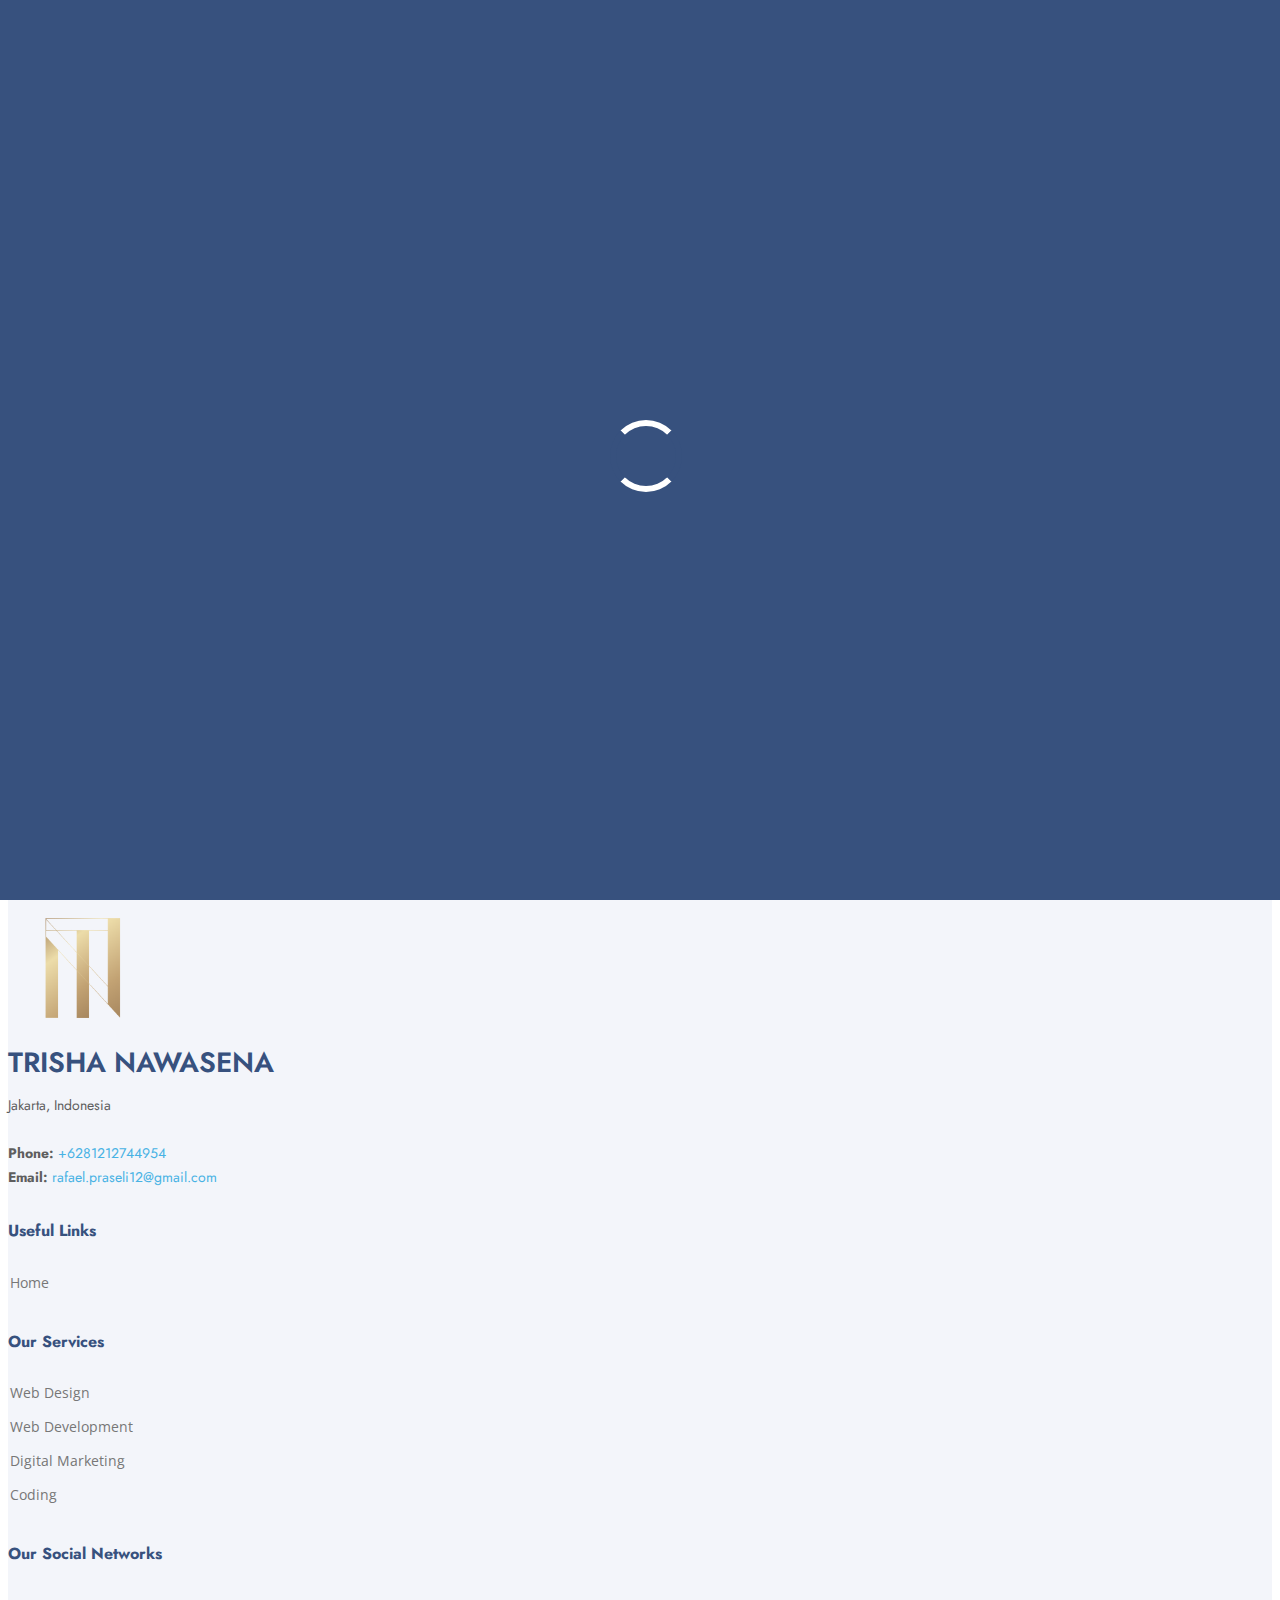
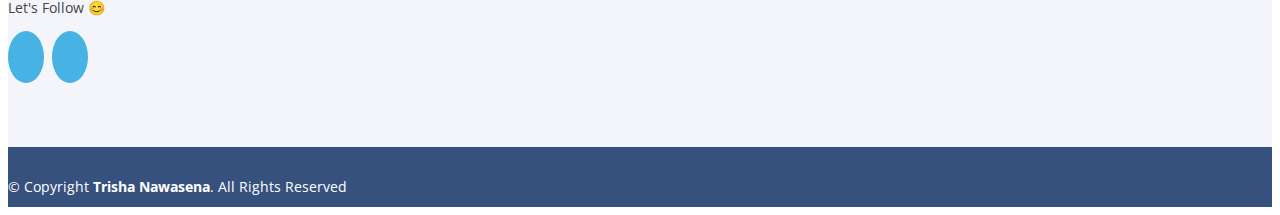
==== code.html @ 4cb22c31 "revisi" ====
<!DOCTYPE html>
<html lang="en">

<head>
  <meta charset="utf-8">
  <meta content="width=device-width, initial-scale=1.0" name="viewport">

  <title>Trisha Nawasena - Code</title>
  <meta content="" name="description">
  <meta content="" name="keywords">

  <!-- Favicons -->
  <link href="assets/img/Logo.png" rel="icon">
  <link href="assets/img/apple-touch-icon.png" rel="apple-touch-icon">

  <!-- Google Fonts -->
  <link href="https://fonts.googleapis.com/css?family=Open+Sans:300,300i,400,400i,600,600i,700,700i|Jost:300,300i,400,400i,500,500i,600,600i,700,700i|Poppins:300,300i,400,400i,500,500i,600,600i,700,700i" rel="stylesheet">

  <!-- Vendor CSS Files -->
  <link href="assets/vendor/aos/aos.css" rel="stylesheet">
  <link href="assets/vendor/bootstrap/css/bootstrap.min.css" rel="stylesheet">
  <link href="assets/vendor/bootstrap-icons/bootstrap-icons.css" rel="stylesheet">
  <link href="assets/vendor/boxicons/css/boxicons.min.css" rel="stylesheet">
  <link href="assets/vendor/glightbox/css/glightbox.min.css" rel="stylesheet">
  <link href="assets/vendor/remixicon/remixicon.css" rel="stylesheet">
  <link href="assets/vendor/swiper/swiper-bundle.min.css" rel="stylesheet">

  <!-- Template Main CSS File -->
  <link href="assets/css/style.css" rel="stylesheet">

  <!-- =======================================================
  * Template Name: Arsha - v4.9.0
  * Template URL: https://bootstrapmade.com/arsha-free-bootstrap-html-template-corporate/
  * Author: BootstrapMade.com
  * License: https://bootstrapmade.com/license/
  ======================================================== -->
</head>

<body>

  <!-- ======= Header ======= -->
  <header id="header" class="fixed-top header-inner-pages">
    <div class="container d-flex align-items-center">

      <h1 class="logo me-auto"><a href="index.html">Trisha Nawasena</a></h1>
      <!-- Uncomment below if you prefer to use an image logo -->
      <!-- <a href="index.html" class="logo me-auto"><img src="assets/img/logo.png" alt="" class="img-fluid"></a>-->

      <nav id="navbar" class="navbar">
        <ul>
            <li><a class="nav-link scrollto " href="index.html">Home</a></li>
            <li><a class="nav-link scrollto" href="index.html#about">About</a></li>
            <li class="dropdown"><a href="#"><span>Service</span> <i class="bi bi-chevron-down"></i></a>
              <ul>
                <li><a href="design.html">Design</a></li>
                <li><a href="webdev.html">Web Development</a></li>
                <li><a href="digitalmarket.html">Digital Marketing</a></li>
                <li><a href="code.html">Coding</a></li>
              </ul>
            </li>
            <li><a class="nav-link scrollto" href="index.html#portfolio">Portfolio</a></li>
            <li><a class="nav-link scrollto" href="index.html#pricing">Paket</a></li>
            <li><a class="nav-link scrollto" href="index.html#contact">Contact</a></li>
        </ul>
        <i class="bi bi-list mobile-nav-toggle"></i>
      </nav><!-- .navbar -->

    </div>
  </header><!-- End Header -->

    </div>
  </header><!-- End Header -->

  <main id="main">

    <!-- ======= Breadcrumbs ======= -->
    <section id="breadcrumbs" class="breadcrumbs">
      <div class="container">

        <h2>Code</h2>

      </div>
    </section><!-- End Breadcrumbs -->

    <section id="portfolio-details" class="portfolio-details">
        <div class="container">
  
          <div class="row gy-10">
  
            <div class="col-lg-16">
              <div class="portfolio-service-slider swiper">
                <div class="swiper-wrapper align-items-center">
  
                  <div class="portfolio-description">
                  <center>
                  <img src="assets/img/web4.jpg"></center> <br>
                  <p>
                    <strong>Apa itu Coding?</strong><br><br>
                    Coding adalah salah satu tindakan dari langkah-langkah pemrograman dengan menuliskan kode atau skrip dalam bahasa pemrograman. Supaya skrip tersebut dapat dipahami oleh komputer, maka saat proses coding kamu harus mengikuti aturan sintaks yang berlaku. Aturan sintaks sangat tergantung dari bahasa pemrograman apa yang kamu gunakan saat menuliskan skrip.
                    <br><br>
                    Dengan kata lain coding merupakan kegiatan yang dimana kamu memberitahukan komputer apa yang harus dia kerjakan untuk kamu. Sebuah kode yang ada pada skrip bisa diibaratkan layaknya bahasa sehari-hari. Setiap kode yang kamu tulis akan membantu komputer untuk mengetahui dan memahami apa yang ingin kamu lakukan pada komputer. Komputer akan menerima perintah ini dan komputer akan melakukan operasi berdasarkan perintah yang kamu tuliskan.
                    <br><br><br>
                    <strong>Layanan</strong><br><br>
                    Website yang kami buat merupakan website yang menggunakan html, css, dan js. Jika mau menggunakan wordpress juga bisa saat pemesanan websitenya mau seperti apa. Dan code yang kami gunakan masih bisa di pakai untuk pemula, sehingga gampang untuk mengubah atau menambahkan konten sesuai keinginan.
                  </p>
                  </div>
  
                </div>
              </div>
            </div>
          </div>
  
        </div>
      </section><!-- End Portfolio Details Section -->

  </main><!-- End #main -->

  <!-- ======= Footer ======= -->
  <footer id="footer">

    <div class="footer-top">
      <div class="container">
        <div class="row">

          <div class="col-lg-3 col-md-6 footer-contact">
            <img src="assets/img/Logo.png" style="width:150px;height:150px;">
            <h3>Trisha Nawasena</h3>
            <p>
              Jakarta, Indonesia
              <br><br>
              <strong>Phone:</strong> <a href="tel:+6281212744954">+6281212744954</a><br>
              <strong>Email:</strong> <a href="mailto:rafael.praseli12@gmail.com">rafael.praseli12@gmail.com</a><br>
            </p>
          </div>

          <div class="col-lg-3 col-md-6 footer-links">
            <h4>Useful Links</h4>
            <ul>
              <li><i class="bx bx-chevron-right"></i> <a href="index.html">Home</a></li>
            </ul>
          </div>

          <div class="col-lg-3 col-md-6 footer-links">
            <h4>Our Services</h4>
            <ul>
              <li><i class="bx bx-chevron-right"></i><a href="design.html">Web Design</a></li>
              <li><i class="bx bx-chevron-right"></i><a href="webdev.html">Web Development</a></li>
              <li><i class="bx bx-chevron-right"></i><a href="digitalmarket.html">Digital Marketing</a></li>
              <li><i class="bx bx-chevron-right"></i><a href="code.html">Coding</a></li>
            </ul>
          </div>

          <div class="col-lg-3 col-md-6 footer-links">
            <h4>Our Social Networks</h4>
            <p>Let's Follow 😊</p>
            <div class="social-links mt-3">
              <a class="twitter-bg" href="https://www.instagram.com/trishanawasena.id/"><i class="fab fa-instagram"></i></i></a>
              <a class="linkedin-bg" href="https://www.linkedin.com/in/rafael-praseli-135717194"><i class="fab fa-linkedin-in"></i></a>
            </div>
          </div>

        </div>
      </div>
    </div>

    <div class="container footer-bottom clearfix">
      <div class="copyright">
        &copy; Copyright <strong><span>Trisha Nawasena</span></strong>. All Rights Reserved
      </div>
      <div class="credits">
        <!-- All the links in the footer should remain intact. -->
        <!-- You can delete the links only if you purchased the pro version. -->
        <!-- Licensing information: https://bootstrapmade.com/license/ -->
        <!-- Purchase the pro version with working PHP/AJAX contact form: https://bootstrapmade.com/arsha-free-bootstrap-html-template-corporate/ -->
        
      </div>
    </div>
  </footer><!-- End Footer -->

  <div id="preloader"></div>
  <a href="#" class="back-to-top d-flex align-items-center justify-content-center"><i class="bi bi-arrow-up-short"></i></a>

  <!-- Vendor JS Files -->
  <script src="assets/vendor/aos/aos.js"></script>
  <script src="assets/vendor/bootstrap/js/bootstrap.bundle.min.js"></script>
  <script src="assets/vendor/glightbox/js/glightbox.min.js"></script>
  <script src="assets/vendor/isotope-layout/isotope.pkgd.min.js"></script>
  <script src="assets/vendor/swiper/swiper-bundle.min.js"></script>
  <script src="assets/vendor/waypoints/noframework.waypoints.js"></script>
  <script src="assets/vendor/php-email-form/validate.js"></script>
  <script src="https://kit.fontawesome.com/4a4f94ee48.js" crossorigin="anonymous"></script>

  <!-- Template Main JS File -->
  <script src="assets/js/main.js"></script>

</body>

</html>
---- assets/css/style.css ----
/**
* Template Name: Arsha - v4.9.0
* Template URL: https://bootstrapmade.com/arsha-free-bootstrap-html-template-corporate/
* Author: BootstrapMade.com
* License: https://bootstrapmade.com/license/
*/

/*--------------------------------------------------------------
# General
--------------------------------------------------------------*/
body {
  font-family: "Open Sans", sans-serif;
  color: #444444;
}

a {
  color: #47b2e4;
  text-decoration: none;
}

a:hover {
  color: #73c5eb;
  text-decoration: none;
}

h1,
h2,
h3,
h4,
h5,
h6 {
  font-family: "Jost", sans-serif;
}

/*--------------------------------------------------------------
# Preloader
--------------------------------------------------------------*/
#preloader {
  position: fixed;
  top: 0;
  left: 0;
  right: 0;
  bottom: 0;
  z-index: 9999;
  overflow: hidden;
  background: #37517e;
}

#preloader:before {
  content: "";
  position: fixed;
  top: calc(50% - 30px);
  left: calc(50% - 30px);
  border: 6px solid #37517e;
  border-top-color: #fff;
  border-bottom-color: #fff;
  border-radius: 50%;
  width: 60px;
  height: 60px;
  -webkit-animation: animate-preloader 1s linear infinite;
  animation: animate-preloader 1s linear infinite;
}

@-webkit-keyframes animate-preloader {
  0% {
    transform: rotate(0deg);
  }

  100% {
    transform: rotate(360deg);
  }
}

@keyframes animate-preloader {
  0% {
    transform: rotate(0deg);
  }

  100% {
    transform: rotate(360deg);
  }
}

/*--------------------------------------------------------------
# Back to top button
--------------------------------------------------------------*/
.back-to-top {
  position: fixed;
  visibility: hidden;
  opacity: 0;
  right: 15px;
  bottom: 15px;
  z-index: 996;
  background: #47b2e4;
  width: 40px;
  height: 40px;
  border-radius: 50px;
  transition: all 0.4s;
}

.back-to-top i {
  font-size: 24px;
  color: #fff;
  line-height: 0;
}

.back-to-top:hover {
  background: #6bc1e9;
  color: #fff;
}

.back-to-top.active {
  visibility: visible;
  opacity: 1;
}

/*--------------------------------------------------------------
# Header
--------------------------------------------------------------*/
#header {
  transition: all 0.5s;
  z-index: 997;
  padding: 15px 0;
}

#header.header-scrolled,
#header.header-inner-pages {
  background: #306EFF;
}

#header .logo {
  font-size: 30px;
  margin: 0;
  padding: 0;
  line-height: 1;
  font-weight: 500;
  letter-spacing: 2px;
  text-transform: uppercase;
}

#header .logo a {
  color: #fff;
}

#header .logo img {
  max-height: 40px;
}

/*--------------------------------------------------------------
# Navigation Menu
--------------------------------------------------------------*/
/**
* Desktop Navigation 
*/
.navbar {
  padding: 0;
}

.navbar ul {
  margin: 0;
  padding: 0;
  display: flex;
  list-style: none;
  align-items: center;
}

.navbar li {
  position: relative;
}

.navbar a,
.navbar a:focus {
  display: flex;
  align-items: center;
  justify-content: space-between;
  padding: 10px 0 10px 30px;
  font-size: 15px;
  font-weight: 500;
  color: #fff;
  white-space: nowrap;
  transition: 0.3s;
}

.navbar a i,
.navbar a:focus i {
  font-size: 12px;
  line-height: 0;
  margin-left: 5px;
}

.navbar a:hover,
.navbar .active,
.navbar .active:focus,
.navbar li:hover>a {
  color: #E0DA0B;
}

.navbar .getstarted,
.navbar .getstarted:focus {
  padding: 8px 20px;
  margin-left: 30px;
  border-radius: 50px;
  color: #fff;
  font-size: 14px;
  border: 2px solid #47b2e4;
  font-weight: 600;
}

.navbar .getstarted:hover,
.navbar .getstarted:focus:hover {
  color: #fff;
  background: #31a9e1;
}

.navbar .dropdown ul {
  display: block;
  position: absolute;
  left: 14px;
  top: calc(100% + 30px);
  margin: 0;
  padding: 10px 0;
  z-index: 99;
  opacity: 0;
  visibility: hidden;
  background: #fff;
  box-shadow: 0px 0px 30px rgba(127, 137, 161, 0.25);
  transition: 0.3s;
  border-radius: 4px;
}

.navbar .dropdown ul li {
  min-width: 200px;
}

.navbar .dropdown ul a {
  padding: 10px 20px;
  font-size: 14px;
  text-transform: none;
  font-weight: 500;
  color: #0c3c53;
}

.navbar .dropdown ul a i {
  font-size: 12px;
}

.navbar .dropdown ul a:hover,
.navbar .dropdown ul .active:hover,
.navbar .dropdown ul li:hover>a {
  color: #47b2e4;
}

.navbar .dropdown:hover>ul {
  opacity: 1;
  top: 100%;
  visibility: visible;
}

.navbar .dropdown .dropdown ul {
  top: 0;
  left: calc(100% - 30px);
  visibility: hidden;
}

.navbar .dropdown .dropdown:hover>ul {
  opacity: 1;
  top: 0;
  left: 100%;
  visibility: visible;
}

@media (max-width: 1366px) {
  .navbar .dropdown .dropdown ul {
    left: -90%;
  }

  .navbar .dropdown .dropdown:hover>ul {
    left: -100%;
  }
}

/**
* Mobile Navigation 
*/
.mobile-nav-toggle {
  color: #fff;
  font-size: 28px;
  cursor: pointer;
  display: none;
  line-height: 0;
  transition: 0.5s;
}

.mobile-nav-toggle.bi-x {
  color: #fff;
}

@media (max-width: 991px) {
  .mobile-nav-toggle {
    display: block;
  }

  .navbar ul {
    display: none;
  }
}

.navbar-mobile {
  position: fixed;
  overflow: hidden;
  top: 0;
  right: 0;
  left: 0;
  bottom: 0;
  background: rgba(40, 58, 90, 0.9);
  transition: 0.3s;
  z-index: 999;
}

.navbar-mobile .mobile-nav-toggle {
  position: absolute;
  top: 15px;
  right: 15px;
}

.navbar-mobile ul {
  display: block;
  position: absolute;
  top: 55px;
  right: 15px;
  bottom: 15px;
  left: 15px;
  padding: 10px 0;
  border-radius: 10px;
  background-color: #fff;
  overflow-y: auto;
  transition: 0.3s;
}

.navbar-mobile a,
.navbar-mobile a:focus {
  padding: 10px 20px;
  font-size: 15px;
  color: #37517e;
}

.navbar-mobile a:hover,
.navbar-mobile .active,
.navbar-mobile li:hover>a {
  color: #47b2e4;
}

.navbar-mobile .getstarted,
.navbar-mobile .getstarted:focus {
  margin: 15px;
  color: #37517e;
}

.navbar-mobile .dropdown ul {
  position: static;
  display: none;
  margin: 10px 20px;
  padding: 10px 0;
  z-index: 99;
  opacity: 1;
  visibility: visible;
  background: #fff;
  box-shadow: 0px 0px 30px rgba(127, 137, 161, 0.25);
}

.navbar-mobile .dropdown ul li {
  min-width: 200px;
}

.navbar-mobile .dropdown ul a {
  padding: 10px 20px;
}

.navbar-mobile .dropdown ul a i {
  font-size: 12px;
}

.navbar-mobile .dropdown ul a:hover,
.navbar-mobile .dropdown ul .active:hover,
.navbar-mobile .dropdown ul li:hover>a {
  color: #47b2e4;
}

.navbar-mobile .dropdown>.dropdown-active {
  display: block;
}

/*--------------------------------------------------------------
# Hero Section
--------------------------------------------------------------*/
#hero {
  width: 100%;
  height: 82vh;
  background: linear-gradient(rgba(4, 92, 244, 0.9), rgba(40, 58, 90, 0.9)), url("../img/bromo.jpg") fixed center center;
}

#hero .container {
  padding-top: 72px;
}

#hero h1 {
  margin: 0 0 10px 0;
  font-size: 48px;
  font-weight: 700;
  line-height: 56px;
  color: #fff;
}

#hero h2 {
  color: rgba(255, 255, 255, 0.6);
  margin-bottom: 50px;
  font-size: 24px;
}

#hero .btn-get-started {
  font-family: "Jost", sans-serif;
  font-weight: 500;
  font-size: 16px;
  letter-spacing: 1px;
  display: inline-block;
  padding: 10px 28px 11px 28px;
  border-radius: 50px;
  transition: 0.5s;
  margin: 10px 0 0 0;
  color: #fff;
  background: #E08716;
}

#hero .btn-get-started:hover {
  background: #e0c40b;
}

#hero .btn-watch-video {
  font-size: 16px;
  display: flex;
  align-items: center;
  transition: 0.5s;
  margin: 10px 0 0 25px;
  color: #fff;
  line-height: 1;
}

#hero .btn-watch-video i {
  line-height: 0;
  color: #fff;
  font-size: 32px;
  transition: 0.3s;
  margin-right: 8px;
}

#hero .btn-watch-video:hover i {
  color: #47b2e4;
}

#hero .animated {
  animation: up-down 2s ease-in-out infinite alternate-reverse both;
}

@media (max-width: 991px) {
  #hero {
    height: 100vh;
    text-align: center;
  }

  #hero .animated {
    -webkit-animation: none;
    animation: none;
  }

  #hero .hero-img {
    text-align: center;
  }

  #hero .hero-img img {
    width: 50%;
  }
}

@media (max-width: 768px) {
  #hero h1 {
    font-size: 28px;
    line-height: 36px;
  }

  #hero h2 {
    font-size: 18px;
    line-height: 24px;
    margin-bottom: 30px;
  }

  #hero .hero-img img {
    width: 70%;
  }
}

@media (max-width: 575px) {
  #hero .hero-img img {
    width: 80%;
  }

  #hero .btn-get-started {
    font-size: 16px;
    padding: 10px 24px 11px 24px;
  }
}

@-webkit-keyframes up-down {
  0% {
    transform: translateY(10px);
  }

  100% {
    transform: translateY(-10px);
  }
}

@keyframes up-down {
  0% {
    transform: translateY(10px);
  }

  100% {
    transform: translateY(-10px);
  }
}

/*--------------------------------------------------------------
# Sections General
--------------------------------------------------------------*/
section {
  padding: 60px 0;
  overflow: hidden;
}

.section-bg {
  background-color: #f3f5fa;
}

.section-title {
  text-align: center;
  padding-bottom: 30px;
}

.section-title h2 {
  font-size: 32px;
  font-weight: bold;
  text-transform: uppercase;
  margin-bottom: 20px;
  padding-bottom: 20px;
  position: relative;
  color: #37517e;
}

.section-title h2::before {
  content: "";
  position: absolute;
  display: block;
  width: 120px;
  height: 1px;
  background: #ddd;
  bottom: 1px;
  left: calc(50% - 60px);
}

.section-title h2::after {
  content: "";
  position: absolute;
  display: block;
  width: 40px;
  height: 3px;
  background: #47b2e4;
  bottom: 0;
  left: calc(50% - 20px);
}

.section-title p {
  margin-bottom: 0;
}

/*--------------------------------------------------------------
# Clients
--------------------------------------------------------------*/
.clients {
  padding: 12px 0;
  text-align: center;
}

.clients img {
  max-width: 45%;
  transition: all 0.4s ease-in-out;
  display: inline-block;
  padding: 15px 0;
  filter: grayscale(100);
}

.clients img:hover {
  filter: none;
  transform: scale(1.1);
}

@media (max-width: 768px) {
  .clients img {
    max-width: 40%;
  }
}

/*--------------------------------------------------------------
# About Us
--------------------------------------------------------------*/
.about .content h3 {
  font-weight: 600;
  font-size: 26px;
}

.about .content ul {
  list-style: none;
  padding: 0;
}

.about .content ul li {
  padding-left: 28px;
  position: relative;
}

.about .content ul li+li {
  margin-top: 10px;
}

.about .content ul i {
  position: absolute;
  left: 0;
  top: 2px;
  font-size: 20px;
  color: #47b2e4;
  line-height: 1;
}

.about .content p:last-child {
  margin-bottom: 0;
}

.about .content .btn-learn-more {
  font-family: "Poppins", sans-serif;
  font-weight: 500;
  font-size: 14px;
  letter-spacing: 1px;
  display: inline-block;
  padding: 12px 32px;
  border-radius: 4px;
  transition: 0.3s;
  line-height: 1;
  color: #47b2e4;
  -webkit-animation-delay: 0.8s;
  animation-delay: 0.8s;
  margin-top: 6px;
  border: 2px solid #47b2e4;
}

.about .content .btn-learn-more:hover {
  background: #47b2e4;
  color: #fff;
  text-decoration: none;
}

/*--------------------------------------------------------------
# Why Us
--------------------------------------------------------------*/
.why-us .content {
  padding: 60px 100px 0 100px;
}

.why-us .content h3 {
  font-weight: 400;
  font-size: 34px;
  color: #37517e;
}

.why-us .content h4 {
  font-size: 20px;
  font-weight: 700;
  margin-top: 5px;
}

.why-us .content p {
  font-size: 15px;
  color: #848484;
}

.why-us .img {
  background-size: contain;
  background-repeat: no-repeat;
  background-position: center center;
}

.why-us .accordion-list {
  padding: 0 100px 60px 100px;
}

.why-us .accordion-list ul {
  padding: 0;
  list-style: none;
}

.why-us .accordion-list li+li {
  margin-top: 15px;
}

.why-us .accordion-list li {
  padding: 20px;
  background: #fff;
  border-radius: 4px;
}

.why-us .accordion-list a {
  display: block;
  position: relative;
  font-family: "Poppins", sans-serif;
  font-size: 16px;
  line-height: 24px;
  font-weight: 500;
  padding-right: 30px;
  outline: none;
  cursor: pointer;
}

.why-us .accordion-list span {
  color: #47b2e4;
  font-weight: 600;
  font-size: 18px;
  padding-right: 10px;
}

.why-us .accordion-list i {
  font-size: 24px;
  position: absolute;
  right: 0;
  top: 0;
}

.why-us .accordion-list p {
  margin-bottom: 0;
  padding: 10px 0 0 0;
  text-align: justify;
}

.why-us .accordion-list .icon-show {
  display: none;
}

.why-us .accordion-list a.collapsed {
  color: #343a40;
}

.why-us .accordion-list a.collapsed:hover {
  color: #47b2e4;
}

.why-us .accordion-list a.collapsed .icon-show {
  display: inline-block;
}

.why-us .accordion-list a.collapsed .icon-close {
  display: none;
}

@media (max-width: 1024px) {

  .why-us .content,
  .why-us .accordion-list {
    padding-left: 0;
    padding-right: 0;
  }
}

@media (max-width: 992px) {
  .why-us .img {
    min-height: 400px;
  }

  .why-us .content {
    padding-top: 30px;
  }

  .why-us .accordion-list {
    padding-bottom: 30px;
  }
}

@media (max-width: 575px) {
  .why-us .img {
    min-height: 200px;
  }
}

/*--------------------------------------------------------------
# Skills
--------------------------------------------------------------*/
.skills .content h3 {
  font-weight: 700;
  font-size: 32px;
  color: #37517e;
  font-family: "Poppins", sans-serif;
}

.skills .content ul {
  list-style: none;
  padding: 0;
}

.skills .content ul li {
  padding-bottom: 10px;
}

.skills .content ul i {
  font-size: 20px;
  padding-right: 4px;
  color: #47b2e4;
}

.skills .content p:last-child {
  margin-bottom: 0;
}

.skills .progress {
  height: 60px;
  display: block;
  background: none;
  border-radius: 0;
}

.skills .progress .skill {
  padding: 0;
  margin: 0 0 6px 0;
  text-transform: uppercase;
  display: block;
  font-weight: 600;
  font-family: "Poppins", sans-serif;
  color: #37517e;
}

.skills .progress .skill .val {
  float: right;
  font-style: normal;
}

.skills .progress-bar-wrap {
  background: #e8edf5;
  height: 10px;
}

.skills .progress-bar {
  width: 1px;
  height: 10px;
  transition: 0.9s;
  background-color: #4668a2;
}

/*--------------------------------------------------------------
# Services
--------------------------------------------------------------*/
.services .icon-box {
  box-shadow: 0px 0 25px 0 rgba(0, 0, 0, 0.1);
  padding: 50px 30px;
  transition: all ease-in-out 0.4s;
  background: #fff;
}

.services .icon-box .icon {
  margin-bottom: 10px;
  text-align: center;
}

.services .icon-box .icon i {
  color: #47b2e4;
  font-size: 36px;
  transition: 0.3s;
}

.services .icon-box h4 {
  font-weight: 500;
  margin-bottom: 15px;
  font-size: 24px;
  text-align: center;
}

.services .icon-box h4 a {
  color: #37517e;
  transition: ease-in-out 0.3s;
}

.services .icon-box p {
  line-height: 24px;
  font-size: 14px;
  margin-bottom: 0;
  text-align: center;
}

.services .icon-box:hover {
  transform: translateY(-10px);
}

.services .icon-box:hover h4 a {
  color: #47b2e4;
}

/*--------------------------------------------------------------
# Cta
--------------------------------------------------------------*/
.cta {
  background: linear-gradient(rgba(40, 58, 90, 0.9), rgba(40, 58, 90, 0.9)), url("../img/bromo.jpg") fixed center center;
  background-size: cover;
  padding: 120px 0;
}

.cta h3 {
  color: #fff;
  font-size: 28px;
  font-weight: 700;
}

.cta p {
  color: #fff;
}

.cta .cta-btn {
  font-family: "Jost", sans-serif;
  font-weight: 500;
  font-size: 16px;
  letter-spacing: 1px;
  display: inline-block;
  padding: 12px 40px;
  border-radius: 50px;
  transition: 0.5s;
  margin: 10px;
  border: 2px solid #fff;
  color: #fff;
}

.cta .cta-btn:hover {
  background: #e0c40b;
  border: 2px solid #e0c40b;
}

@media (max-width: 1024px) {
  .cta {
    background-attachment: scroll;
  }
}

@media (min-width: 769px) {
  .cta .cta-btn-container {
    display: flex;
    align-items: center;
    justify-content: flex-end;
  }
}

/*--------------------------------------------------------------
# Portfolio
--------------------------------------------------------------*/
.portfolio #portfolio-flters {
  list-style: none;
  margin-bottom: 20px;
}

.portfolio #portfolio-flters li {
  cursor: pointer;
  display: inline-block;
  margin: 10px 5px;
  font-size: 15px;
  font-weight: 500;
  line-height: 1;
  color: #444444;
  transition: all 0.3s;
  padding: 8px 20px;
  border-radius: 50px;
  font-family: "Poppins", sans-serif;
}

.portfolio #portfolio-flters li:hover,
.portfolio #portfolio-flters li.filter-active {
  background: #47b2e4;
  color: #fff;
}

.portfolio .portfolio-item {
  margin-bottom: 30px;
}

.portfolio .portfolio-item .portfolio-img {
  overflow: hidden;
}

.portfolio .portfolio-item .portfolio-img img {
  transition: all 0.6s;
}

.portfolio .portfolio-item .portfolio-info {
  opacity: 0;
  position: absolute;
  left: 15px;
  bottom: 0;
  z-index: 3;
  right: 15px;
  transition: all 0.3s;
  background: rgba(55, 81, 126, 0.8);
  padding: 10px 15px;
}

.portfolio .portfolio-item .portfolio-info h4 {
  font-size: 18px;
  color: #fff;
  font-weight: 600;
  color: #fff;
  margin-bottom: 0px;
}

.portfolio .portfolio-item .portfolio-info p {
  color: #f9fcfe;
  font-size: 14px;
  margin-bottom: 0;
}

.portfolio .portfolio-item .portfolio-info .preview-link,
.portfolio .portfolio-item .portfolio-info .details-link {
  position: absolute;
  right: 40px;
  font-size: 24px;
  top: calc(50% - 18px);
  color: #fff;
  transition: 0.3s;
}

.portfolio .portfolio-item .portfolio-info .preview-link:hover,
.portfolio .portfolio-item .portfolio-info .details-link:hover {
  color: #47b2e4;
}

.portfolio .portfolio-item .portfolio-info .details-link {
  right: 10px;
}

.portfolio .portfolio-item:hover .portfolio-img img {
  transform: scale(1.15);
}

.portfolio .portfolio-item:hover .portfolio-info {
  opacity: 1;
}

/*--------------------------------------------------------------
# Portfolio Details
--------------------------------------------------------------*/
.portfolio-details {
  padding-top: 40px;
}

.portfolio-details .portfolio-details-slider img {
  width: 100%;
}
.portfolio-details .portfolio-design-slider img {
  width: 70%;
}
.portfolio-details .portfolio-service-slider img {
  width: 100%;
}
.portfolio-details .portfolio-dev-slider img {
  width: 40%;
}

.portfolio-details .portfolio-details-slider .swiper-pagination {
  margin-top: 20px;
  position: relative;
}

.portfolio-details .portfolio-details-slider .swiper-pagination .swiper-pagination-bullet {
  width: 12px;
  height: 12px;
  background-color: #fff;
  opacity: 1;
  border: 1px solid #47b2e4;
}

.portfolio-details .portfolio-details-slider .swiper-pagination .swiper-pagination-bullet-active {
  background-color: #47b2e4;
}

.portfolio-details .portfolio-info {
  padding: 30px;
  box-shadow: 0px 0 30px rgba(55, 81, 126, 0.08);
}

.portfolio-details .portfolio-info h3 {
  font-size: 22px;
  font-weight: 700;
  margin-bottom: 20px;
  padding-bottom: 20px;
  border-bottom: 1px solid #eee;
}

.portfolio-details .portfolio-info ul {
  list-style: none;
  padding: 0;
  font-size: 15px;
}

.portfolio-details .portfolio-info ul li+li {
  margin-top: 10px;
}

.portfolio-details .portfolio-description {
  padding-top: 30px;
}

.portfolio-details .portfolio-description h2 {
  font-size: 26px;
  font-weight: 700;
  margin-bottom: 20px;
}

.portfolio-details .portfolio-description p {
  padding: 0;
  text-align: justify;
}

/*--------------------------------------------------------------
# Team
--------------------------------------------------------------*/
.team .member {
  position: relative;
  box-shadow: 0px 2px 15px rgba(0, 0, 0, 0.1);
  padding: 30px;
  border-radius: 5px;
  background: #fff;
  transition: 0.5s;
}

.team .member .pic {
  overflow: hidden;
  width: 180px;
  border-radius: 50%;
}

.team .member .pic img {
  transition: ease-in-out 0.3s;
}

.team .member:hover {
  transform: translateY(-10px);
}

.team .member .member-info {
  padding-left: 30px;
}

.team .member h4 {
  font-weight: 700;
  margin-bottom: 5px;
  font-size: 20px;
  color: #37517e;
}

.team .member span {
  display: block;
  font-size: 15px;
  padding-bottom: 10px;
  position: relative;
  font-weight: 500;
}

.team .member span::after {
  content: "";
  position: absolute;
  display: block;
  width: 50px;
  height: 1px;
  background: #cbd6e9;
  bottom: 0;
  left: 0;
}

.team .member p {
  margin: 10px 0 0 0;
  font-size: 14px;
}

.team .member .social {
  margin-top: 12px;
  display: flex;
  align-items: center;
  justify-content: flex-start;
}

.team .member .social a {
  transition: ease-in-out 0.3s;
  display: flex;
  align-items: center;
  justify-content: center;
  border-radius: 50px;
  width: 32px;
  height: 32px;
  background: #eff2f8;
}

.team .member .social a i {
  color: #37517e;
  font-size: 16px;
  margin: 0 2px;
}

.team .member .social a:hover {
  background: #47b2e4;
}

.team .member .social a:hover i {
  color: #fff;
}

.team .member .social a+a {
  margin-left: 8px;
}

/*--------------------------------------------------------------
# Pricing
--------------------------------------------------------------*/
.pricing .row {
  padding-top: 40px;
}

.pricing .box {
  padding: 60px 40px;
  box-shadow: 0 3px 20px -2px rgba(20, 45, 100, 0.1);
  background: #fff;
  height: 100%;
  border-top: 4px solid #fff;
  border-radius: 5px;
}

.pricing h3 {
  font-weight: 500;
  margin-bottom: 15px;
  font-size: 20px;
  color: #37517e;
}

.pricing h4 {
  font-size: 48px;
  color: #37517e;
  font-weight: 400;
  font-family: "Jost", sans-serif;
  margin-bottom: 25px;
}

.pricing h4 sup {
  font-size: 28px;
}

.pricing h4 span {
  color: #47b2e4;
  font-size: 18px;
  display: block;
}

.pricing ul {
  padding: 20px 0;
  list-style: none;
  color: #999;
  text-align: left;
  line-height: 20px;
}

.pricing ul li {
  padding: 10px 0 10px 30px;
  position: relative;
}

.pricing ul i {
  color: #28a745;
  font-size: 24px;
  position: absolute;
  left: 0;
  top: 6px;
}

.pricing ul .na {
  color: #ccc;
}

.pricing ul .na i {
  color: #ccc;
}

.pricing ul .na span {
  text-decoration: line-through;
}

.pricing .buy-btn {
  display: inline-block;
  padding: 12px 35px;
  border-radius: 50px;
  color: #47b2e4;
  transition: none;
  font-size: 16px;
  font-weight: 500;
  font-family: "Jost", sans-serif;
  transition: 0.3s;
  border: 1px solid #47b2e4;
}

.pricing .buy-btn:hover {
  background: #47b2e4;
  color: #fff;
}

.pricing .featured {
  border-top-color: #47b2e4;
}

.pricing .featured .buy-btn {
  background: #47b2e4;
  color: #fff;
}

.pricing .featured .buy-btn:hover {
  background: #23a3df;
}

@media (max-width: 992px) {
  .pricing .box {
    max-width: 60%;
    margin: 0 auto 30px auto;
  }
}

@media (max-width: 767px) {
  .pricing .box {
    max-width: 80%;
    margin: 0 auto 30px auto;
  }
}

@media (max-width: 420px) {
  .pricing .box {
    max-width: 100%;
    margin: 0 auto 30px auto;
  }
}

/*--------------------------------------------------------------
# Frequently Asked Questions
--------------------------------------------------------------*/
.faq .faq-list {
  padding: 0 100px;
}

.faq .faq-list ul {
  padding: 0;
  list-style: none;
}

.faq .faq-list li+li {
  margin-top: 15px;
}

.faq .faq-list li {
  padding: 20px;
  background: #fff;
  border-radius: 4px;
  position: relative;
}

.faq .faq-list a {
  display: block;
  position: relative;
  font-family: "Poppins", sans-serif;
  font-size: 16px;
  line-height: 24px;
  font-weight: 500;
  padding: 0 30px;
  outline: none;
  cursor: pointer;
}

.faq .faq-list .icon-help {
  font-size: 24px;
  position: absolute;
  right: 0;
  left: 20px;
  color: #47b2e4;
}

.faq .faq-list .icon-show,
.faq .faq-list .icon-close {
  font-size: 24px;
  position: absolute;
  right: 0;
  top: 0;
}

.faq .faq-list p {
  margin-bottom: 0;
  padding: 10px 0 0 0;
  text-align: justify;
}

.faq .faq-list .icon-show {
  display: none;
}

.faq .faq-list a.collapsed {
  color: #37517e;
  transition: 0.3s;
}

.faq .faq-list a.collapsed:hover {
  color: #47b2e4;
}

.faq .faq-list a.collapsed .icon-show {
  display: inline-block;
}

.faq .faq-list a.collapsed .icon-close {
  display: none;
}

@media (max-width: 1200px) {
  .faq .faq-list {
    padding: 0;
  }
}

/*--------------------------------------------------------------
# Contact
--------------------------------------------------------------*/
.contact .info {
  border-top: 3px solid #47b2e4;
  border-bottom: 3px solid #47b2e4;
  padding: 30px;
  background: #fff;
  width: 100%;
  box-shadow: 0 0 24px 0 rgba(0, 0, 0, 0.1);
}

.contact .info i {
  font-size: 20px;
  color: #47b2e4;
  float: left;
  width: 44px;
  height: 44px;
  background: #e7f5fb;
  display: flex;
  justify-content: center;
  align-items: center;
  border-radius: 50px;
  transition: all 0.3s ease-in-out;
}

.contact .info h4 {
  padding: 0 0 0 60px;
  font-size: 22px;
  font-weight: 600;
  margin-bottom: 5px;
  color: #37517e;
}

.contact .info p {
  padding: 0 0 10px 60px;
  margin-bottom: 20px;
  font-size: 14px;
  color: #6182ba;
}

.contact .info .email p {
  padding-top: 5px;
}

.contact .info .social-links {
  padding-left: 60px;
}

.contact .info .social-links a {
  font-size: 18px;
  display: inline-block;
  background: #333;
  color: #fff;
  line-height: 1;
  padding: 8px 0;
  border-radius: 50%;
  text-align: center;
  width: 36px;
  height: 36px;
  transition: 0.3s;
  margin-right: 10px;
}

.contact .info .social-links a:hover {
  background: #47b2e4;
  color: #fff;
}

.contact .info .email:hover i,
.contact .info .address:hover i,
.contact .info .phone:hover i {
  background: #47b2e4;
  color: #fff;
}

.contact .php-email-form {
  width: 100%;
  border-top: 3px solid #47b2e4;
  border-bottom: 3px solid #47b2e4;
  padding: 30px;
  background: #fff;
  box-shadow: 0 0 24px 0 rgba(0, 0, 0, 0.12);
}

.contact .php-email-form .form-group {
  padding-bottom: 8px;
}

.contact .php-email-form .validate {
  display: none;
  color: red;
  margin: 0 0 15px 0;
  font-weight: 400;
  font-size: 13px;
}

.contact .php-email-form .error-message {
  display: none;
  color: #fff;
  background: #ed3c0d;
  text-align: left;
  padding: 15px;
  font-weight: 600;
}

.contact .php-email-form .error-message br+br {
  margin-top: 25px;
}

.contact .php-email-form .sent-message {
  display: none;
  color: #fff;
  background: #18d26e;
  text-align: center;
  padding: 15px;
  font-weight: 600;
}

.contact .php-email-form .loading {
  display: none;
  background: #fff;
  text-align: center;
  padding: 15px;
}

.contact .php-email-form .loading:before {
  content: "";
  display: inline-block;
  border-radius: 50%;
  width: 24px;
  height: 24px;
  margin: 0 10px -6px 0;
  border: 3px solid #18d26e;
  border-top-color: #eee;
  -webkit-animation: animate-loading 1s linear infinite;
  animation: animate-loading 1s linear infinite;
}

.contact .php-email-form .form-group {
  margin-bottom: 20px;
}

.contact .php-email-form label {
  padding-bottom: 8px;
}

.contact .php-email-form input,
.contact .php-email-form textarea {
  border-radius: 0;
  box-shadow: none;
  font-size: 14px;
  border-radius: 4px;
}

.contact .php-email-form input:focus,
.contact .php-email-form textarea:focus {
  border-color: #47b2e4;
}

.contact .php-email-form input {
  height: 44px;
}

.contact .php-email-form textarea {
  padding: 10px 12px;
}

.contact .php-email-form button[type=submit] {
  background: #47b2e4;
  border: 0;
  padding: 12px 34px;
  color: #fff;
  transition: 0.4s;
  border-radius: 50px;
}

.contact .php-email-form button[type=submit]:hover {
  background: #209dd8;
}

@-webkit-keyframes animate-loading {
  0% {
    transform: rotate(0deg);
  }

  100% {
    transform: rotate(360deg);
  }
}

@keyframes animate-loading {
  0% {
    transform: rotate(0deg);
  }

  100% {
    transform: rotate(360deg);
  }
}

/*--------------------------------------------------------------
# Breadcrumbs
--------------------------------------------------------------*/
.breadcrumbs {
  padding: 15px 0;
  background: #f3f5fa;
  min-height: 40px;
  margin-top: 72px;
}

@media (max-width: 992px) {
  .breadcrumbs {
    margin-top: 68px;
  }
}

.breadcrumbs h2 {
  font-size: 28px;
  font-weight: 600;
  color: #37517e;
}

.breadcrumbs ol {
  display: flex;
  flex-wrap: wrap;
  list-style: none;
  padding: 0 0 10px 0;
  margin: 0;
  font-size: 14px;
}

.breadcrumbs ol li+li {
  padding-left: 10px;
}

.breadcrumbs ol li+li::before {
  display: inline-block;
  padding-right: 10px;
  color: #4668a2;
  content: "/";
}

/*--------------------------------------------------------------
# Footer
--------------------------------------------------------------*/
#footer {
  font-size: 14px;
  background: #37517e;
}

#footer .footer-newsletter {
  padding: 50px 0;
  background: #f3f5fa;
  text-align: center;
  font-size: 15px;
  color: #444444;
}

#footer .footer-newsletter h4 {
  font-size: 24px;
  margin: 0 0 20px 0;
  padding: 0;
  line-height: 1;
  font-weight: 600;
  color: #37517e;
}

#footer .footer-newsletter form {
  margin-top: 30px;
  background: #fff;
  padding: 6px 10px;
  position: relative;
  border-radius: 50px;
  box-shadow: 0px 2px 15px rgba(0, 0, 0, 0.06);
  text-align: left;
}

#footer .footer-newsletter form input[type=email] {
  border: 0;
  padding: 4px 8px;
  width: calc(100% - 100px);
}

#footer .footer-newsletter form input[type=submit] {
  position: absolute;
  top: 0;
  right: 0;
  bottom: 0;
  border: 0;
  background: none;
  font-size: 16px;
  padding: 0 20px;
  background: #47b2e4;
  color: #fff;
  transition: 0.3s;
  border-radius: 50px;
  box-shadow: 0px 2px 15px rgba(0, 0, 0, 0.1);
}

#footer .footer-newsletter form input[type=submit]:hover {
  background: #209dd8;
}

#footer .footer-top {
  padding: 60px 0 30px 0;
  background: #f3f5fa;
}

#footer .footer-top .footer-contact {
  margin-bottom: 30px;
}

#footer .footer-top .footer-contact h3 {
  font-size: 28px;
  margin: 0 0 10px 0;
  padding: 2px 0 2px 0;
  line-height: 1;
  text-transform: uppercase;
  font-weight: 600;
  color: #37517e;
}

#footer .footer-top .footer-contact p {
  font-size: 14px;
  line-height: 24px;
  margin-bottom: 0;
  font-family: "Jost", sans-serif;
  color: #5e5e5e;
}

#footer .footer-top h4 {
  font-size: 16px;
  font-weight: bold;
  color: #37517e;
  position: relative;
  padding-bottom: 12px;
}

#footer .footer-top .footer-links {
  margin-bottom: 30px;
}

#footer .footer-top .footer-links ul {
  list-style: none;
  padding: 0;
  margin: 0;
}

#footer .footer-top .footer-links ul i {
  padding-right: 2px;
  color: #47b2e4;
  font-size: 18px;
  line-height: 1;
}

#footer .footer-top .footer-links ul li {
  padding: 10px 0;
  display: flex;
  align-items: center;
}

#footer .footer-top .footer-links ul li:first-child {
  padding-top: 0;
}

#footer .footer-top .footer-links ul a {
  color: #777777;
  transition: 0.3s;
  display: inline-block;
  line-height: 1;
}

#footer .footer-top .footer-links ul a:hover {
  text-decoration: none;
  color: #47b2e4;
}

#footer .footer-top .social-links a {
  font-size: 18px;
  display: inline-block;
  background: #47b2e4;
  color: #fff;
  line-height: 1;
  padding: 8px 0;
  margin-right: 4px;
  border-radius: 50%;
  text-align: center;
  width: 36px;
  height: 36px;
  transition: 0.3s;
}

#footer .footer-top .social-links a:hover {
  background: #209dd8;
  color: #fff;
  text-decoration: none;
}

#footer .footer-bottom {
  padding-top: 30px;
  padding-bottom: 30px;
  color: #fff;
}

#footer .copyright {
  float: left;
}

#footer .credits {
  float: right;
  font-size: 13px;
}

#footer .credits a {
  transition: 0.3s;
}

@media (max-width: 768px) {
  #footer .footer-bottom {
    padding-top: 20px;
    padding-bottom: 20px;
  }

  #footer .copyright,
  #footer .credits {
    text-align: center;
    float: none;
  }

  #footer .credits {
    padding-top: 4px;
  }
}
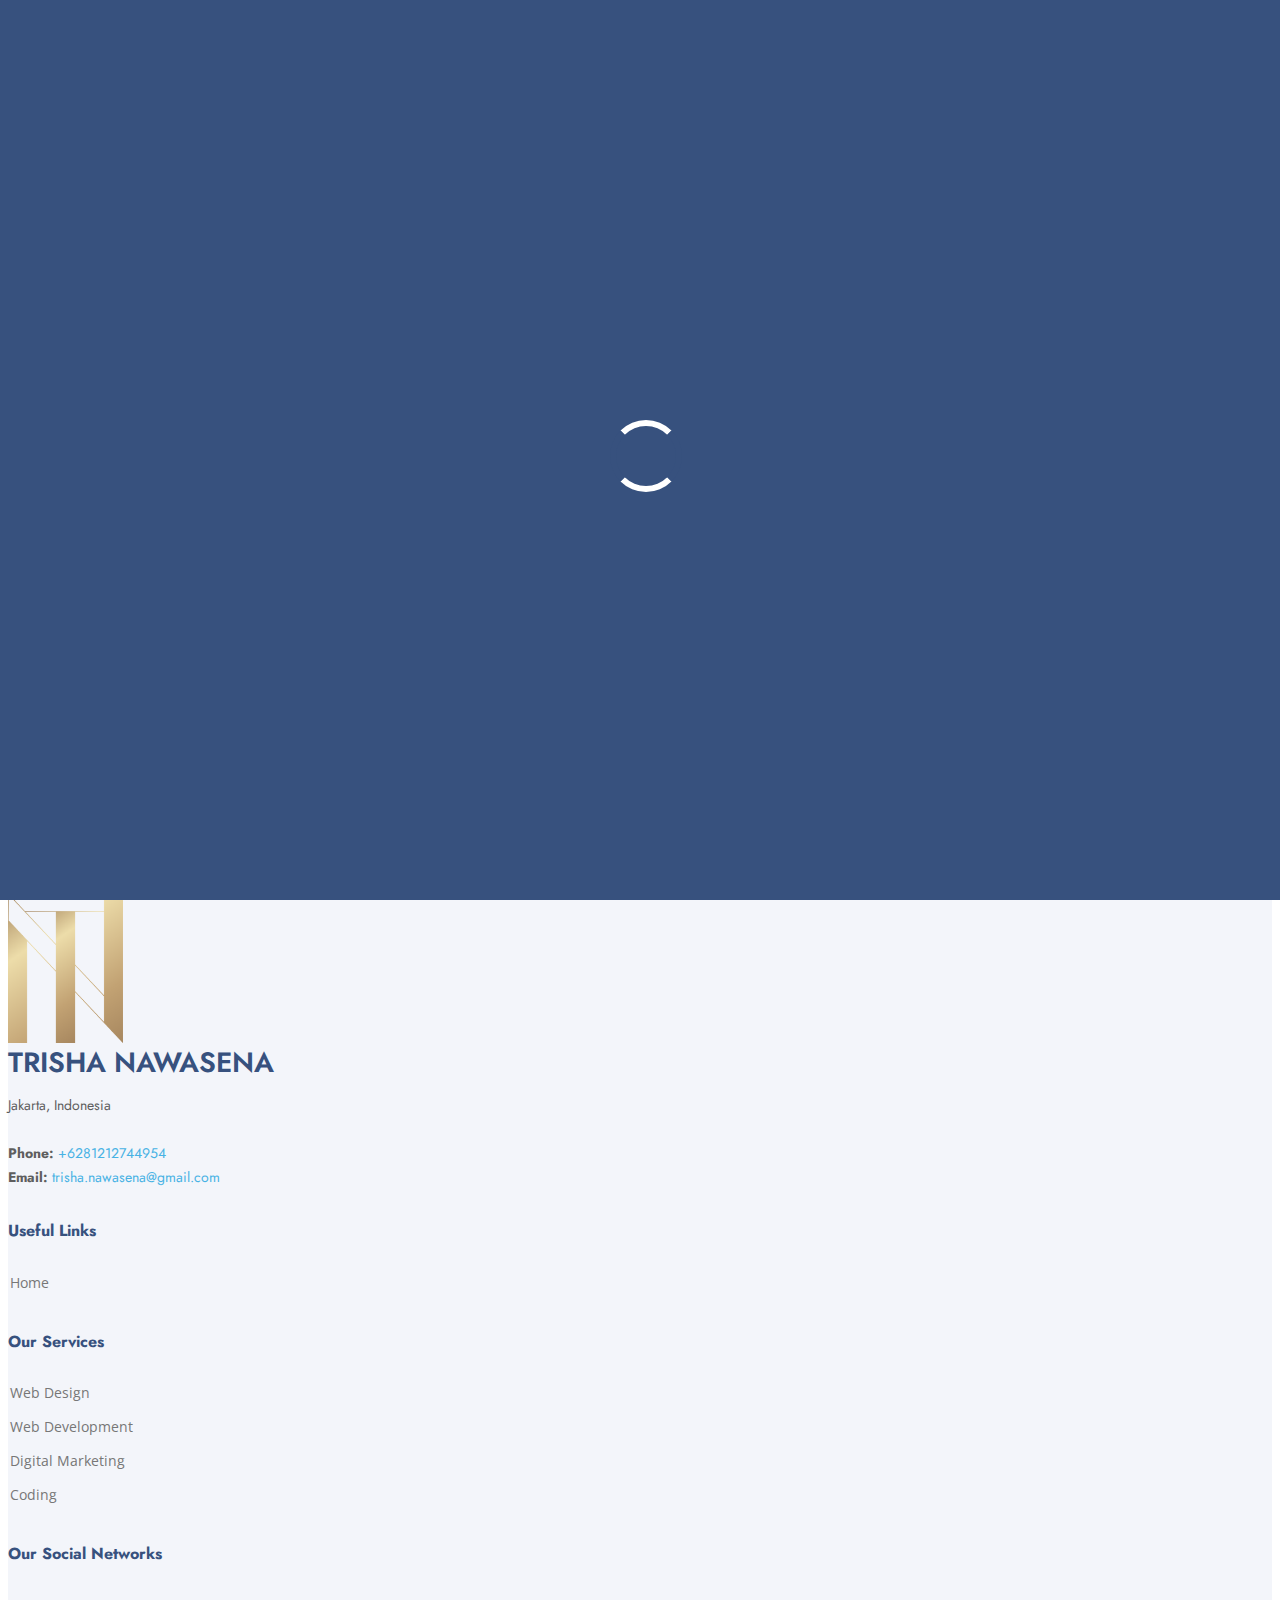
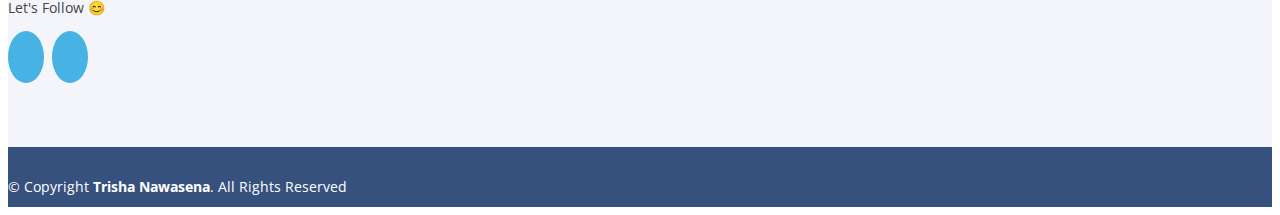
==== commit ace3c264: "update file yang ada" ====
--- a/code.html
+++ b/code.html
@@ -123,13 +123,13 @@
         <div class="row">
 
           <div class="col-lg-3 col-md-6 footer-contact">
-            <img src="assets/img/Logo.png" style="width:150px;height:150px;">
+            <img src="assets/img/Logo.png" style="width:115px;height:150px;">
             <h3>Trisha Nawasena</h3>
             <p>
               Jakarta, Indonesia
               <br><br>
               <strong>Phone:</strong> <a href="tel:+6281212744954">+6281212744954</a><br>
-              <strong>Email:</strong> <a href="mailto:rafael.praseli12@gmail.com">rafael.praseli12@gmail.com</a><br>
+              <strong>Email:</strong> <a href="mailto:trisha.nawasena@gmail.com">trisha.nawasena@gmail.com</a><br>
             </p>
           </div>
 
@@ -178,7 +178,6 @@
   </footer><!-- End Footer -->
 
   <div id="preloader"></div>
-  <a href="#" class="back-to-top d-flex align-items-center justify-content-center"><i class="bi bi-arrow-up-short"></i></a>
 
   <!-- Vendor JS Files -->
   <script src="assets/vendor/aos/aos.js"></script>
@@ -189,7 +188,7 @@
   <script src="assets/vendor/waypoints/noframework.waypoints.js"></script>
   <script src="assets/vendor/php-email-form/validate.js"></script>
   <script src="https://kit.fontawesome.com/4a4f94ee48.js" crossorigin="anonymous"></script>
-
+  <script type="text/javascript">window.$crisp=[];window.CRISP_WEBSITE_ID="b5457b10-9cb9-443c-989d-f31b5be40ede";(function(){d=document;s=d.createElement("script");s.src="https://client.crisp.chat/l.js";s.async=1;d.getElementsByTagName("head")[0].appendChild(s);})();</script>
   <!-- Template Main JS File -->
   <script src="assets/js/main.js"></script>
 
--- a/assets/css/style.css
+++ b/assets/css/style.css
@@ -80,6 +80,7 @@
     transform: rotate(360deg);
   }
 }
+
 
 /*--------------------------------------------------------------
 # Back to top button
